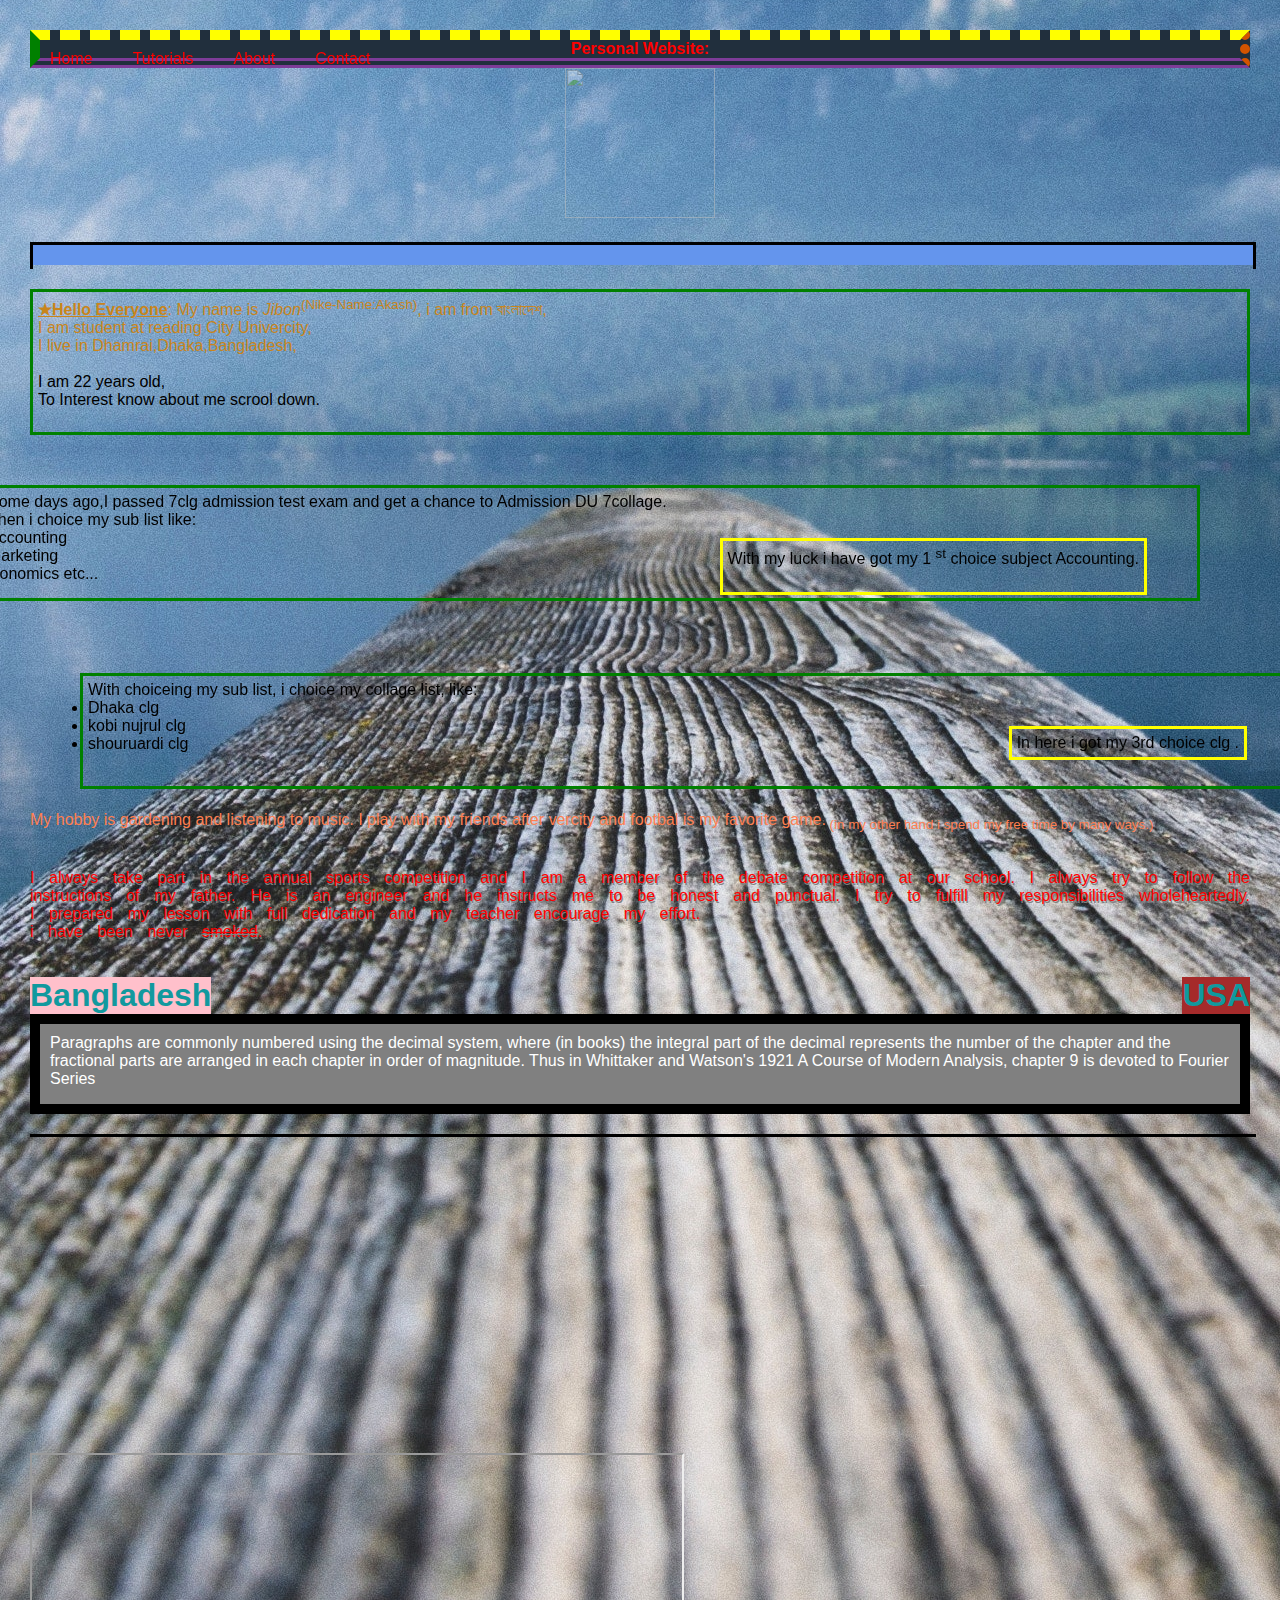
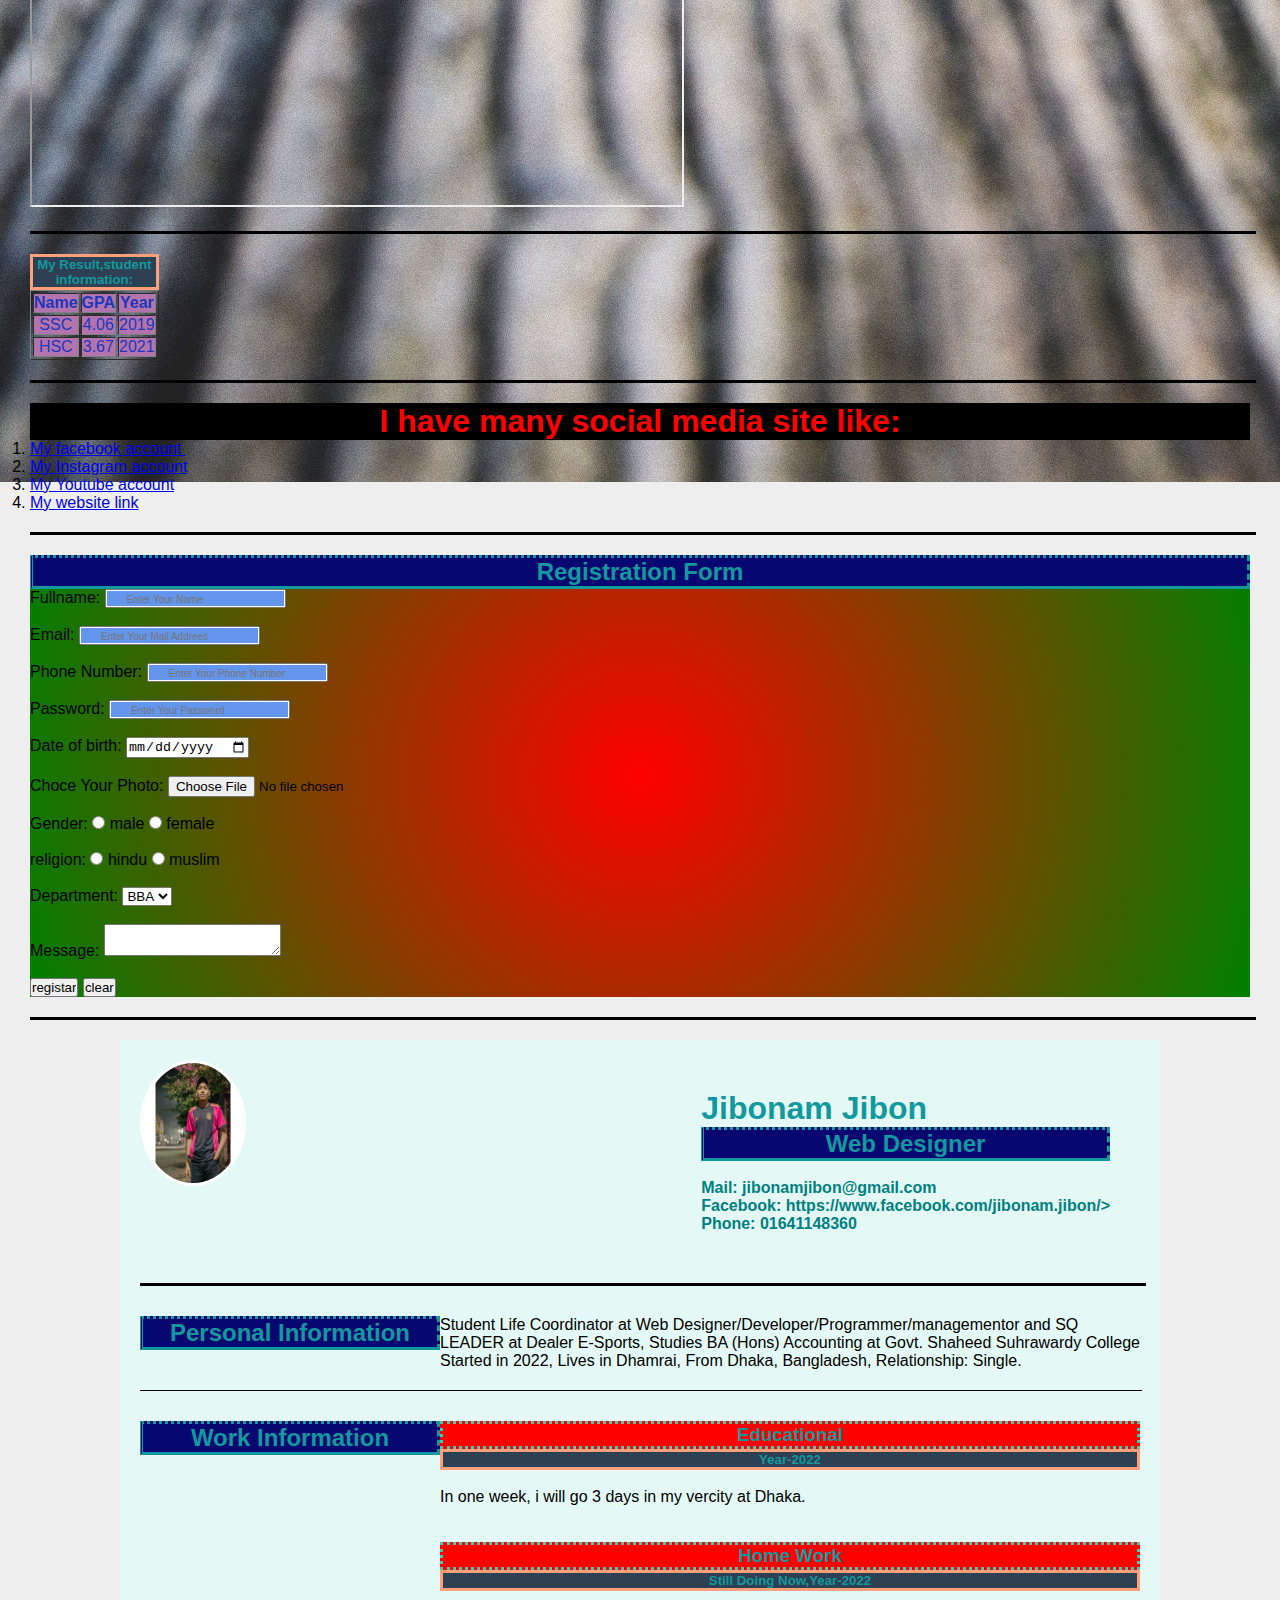
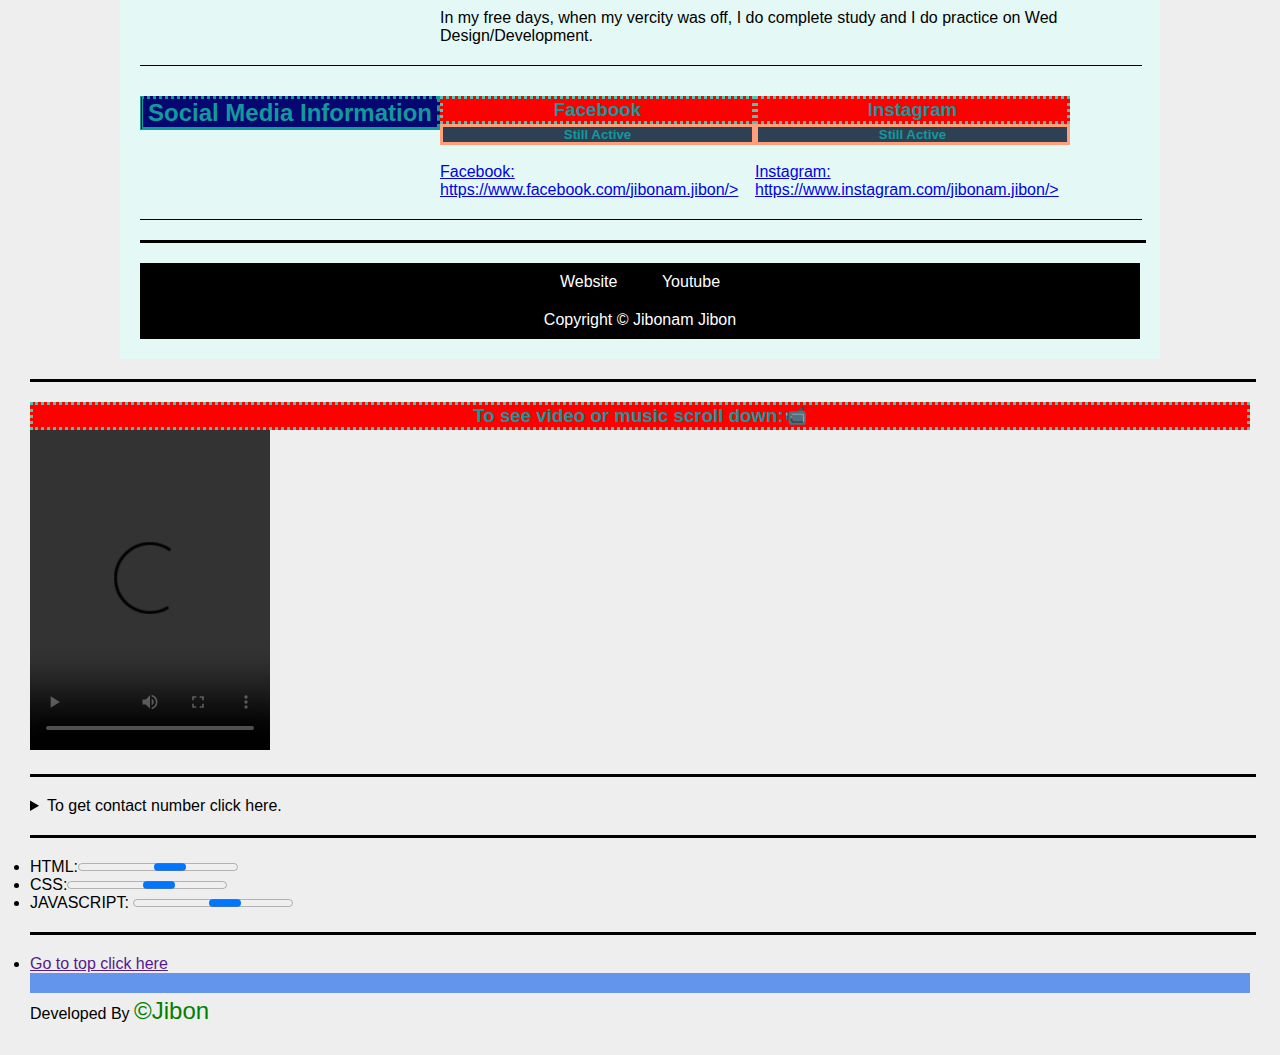
==== .github/new.html @ 058b513f "all in one" ====
<!--selectors and combinators-->
<!DOCTYPE html>
<html lang="en">

                <head>
   <meta charset="UTF-8">            
                        <title>Jibon</title>
						
					<link rel="stylesheet" type="text/css" href="style.css">
                </head>
				
				
                <body>
				
				<div id="manu">
				<ul>
				<li><a href="##"target="blank">Home</a></li>
				<li><a href="##"target="blank">Tutorials</a></li>
				<li><a href="##"target="blank">About</a></li>
				<li><a href="01641148360">Contact</a></li>
                </Ul>
				</div>
				
				<h4 style="text-align:center; class=pw; id=personal; color:red; background-color:#212F3D "> Personal Website: </h4>
				<p align=center> <img src="https://i.postimg.cc/PrLWHzyw/311161425-3236476589999128-4412749494047893446-n.jpg "  height="150" width="150" id="logo" alt="" ></p> 
				<hr class="demo">
				
            
			<div class="about">
		<p>	<U> <B class="bold"> <P align="justify" style="color:#C9851B"> ★Hello Everyone</B></U>: My name is <I>Jibon</I><SUp>(Nike-Name:Akash)</SUp>, i am from বাংলাদেশ,<br/>
 I am student at reading City Univercity,<br>
 I live in Dhamrai,Dhaka,Bangladesh,</P><br>
I am 22 years old,<br>
To Interest know about me scrool down.<br><br>
</div>

<div class="ad-his">
<p class="paru"> Some days ago,I passed 7clg admission test exam and get a chance to Admission DU 7collage.<br>
Then i choice my sub list like:</P>
<ol  class=sub-list>
<li>Accounting</li>
  <li>Marketing</li>
  <li>iconomics etc...</li>
  </ol><br>
  
  <div class="ad-result">
  With my luck i have got my 1 <suP>st</sup> choice subject Accounting.<br><br>
 </div>
 
  </div>
  
  <br><br><br><br>
  
 <div class="sub-his">
With choiceing my sub list, i choice my collage list, like:
<ul>
 <li> Dhaka clg</li>
  <LI> kobi nujrul clg</li>
  <LI> shouruardi clg</li>
  
  <div class="sub-result">  In here i got my 3rd choice clg .</div> 
  </UL> <br></div>
  
  
  <br><br><br> <br>
            
<P style="color:coral; font-size:40">My hobby is gardening and listening to music. 
I play with my friends after vercity and footbal is my favorite game.<SUb> (in my other hand i spend my free time by many ways.)</P>

<br> <br><P class="para" align="justify" style="color:red";font-size:"40">  I always take part in the annual sports competition and I am a member of the debate competition at our school.
I always try to follow the instructions of my father. He is an engineer and he instructs me to be honest and punctual.
I try to fulfill my responsibilities wholeheartedly. I prepared my lesson with full dedication and my teacher encourage my effort.<BR>
i have been never <del>smoked</del>.<BR><br><br>

<div id="div1">
<p style="color:pink"><h1>Bangladesh</h1>
</div>

<div id="div2">
 <p style="color:brown"><h1>USA</h1>
</div>

<div id="clear-div">
<p style="color:white">Paragraphs are commonly numbered using the decimal system, where (in books) the integral part of the decimal represents the number of the chapter and the fractional parts are arranged in each chapter in order of magnitude. Thus in Whittaker and Watson's 1921 A Course of Modern Analysis, chapter 9 is devoted to Fourier Series
</div>


				<hr>
				
				<iframe src="https://iamjiboninfo.wordpress.com/" height="350px" width="650px" ></iframe>
				
				<iframe width="350" height="650" src="https://www.youtube.com/embed/H9OdlZZwsUc" title="YouTube video player" frameborder="0" allow="accelerometer; autoplay; clipboard-write; encrypted-media; gyroscope; picture-in-picture" allowfullscreen></iframe>
				<hr>
				
				<table border="1">
				<caption><h5>My Result,student information:</h5></caption>
				<tr>
				
				<th>Name </th>
				<th>GPA </th>
				<th>Year </th>
				
				</TR>
				
				<tr>
				
				<td>SSC</td>
				<td>4.06</td>
				<td>2019 </td>
				
				</tr>
				
				<tr>
				
				<td>HSC </td>
				<td>3.67 </td>
				<td>2021 </td>
				 
				</tr>
				
				</table><hr>
				
				<h1 style="text-align:center; id=header; color:red; background-color:black">I have many social media site like:</h1>
				<ol>
				
				<li><a href="https://www.facebook.com/jibonam.jibon/"target="blank"class="fb-link">My facebook account <span class="fb-text">Populer Social Media Site</span></a></li>
				<li><a href="https://www.instagram.com/jibonam.jibon/"target="blank">My Instagram account</a></li>
				<li><a href="https://www.youtube.com/channel/UCU1IkVbI-SYYGYzpHLsMisg"target="blank">My Youtube account</a></li>
				<li><a href="https://iamjiboninfo.wordpress.com/">My website link</a></li>
				
				
				
				</ol><hr>
				
				
				
				<form id="form" action="https://formspree.io/f/mzbwjwrv"method="post">
				<h2> Registration Form </h2>
<form class="gradient-style">

<div>
<label for="Fullname">Fullname: </label>
 <input type="text" placeholder="Enter Your Name" name="fullname" id="fullname">
</div> <br>

<div>
<label for="Email">Email: </label>
 <input type="email" placeholder="Enter Your Mail Addrees" name="email" id="email"required>
</div><br>

<div>
<label for="number">Phone Number: </label>
 <input type="text" placeholder="Enter Your Phone Number" name="email" id="email"required>
</div><br>

<div>
<label for="password">Password: </label>
 <input type="password "placeholder="Enter Your Password" name="password" id="password">
</div><br>

<div>
<label for="dob">Date of birth: </label>
 <input type="date" name="dob" id="dob">
</div><br>

<div>
<label for="photo">Choce Your Photo: </label>
 <input type="file" name="Photo" id="Photo">
</div><br>

<div>
<label for="gender">Gender: </label>
 <input type="radio" name="gender" id="male" value="male"> male
 <input type="radio" name="gender" id="female" value="female"> female
</div><br>

<div>
<label for="religion">religion: </label>
 <input type="radio" name="religion" id="hindu" value="hindu"> hindu
 <input type="radio" name="religion" id="muslim" value="muslim"> muslim
</div><br>


<div>
<label for="department">Department: </label>
<select name="department">

<option value="CSE" disabled>CSE </option>
<option value="BBA" selected>BBA </option>
<option value="EEE">EEE </option>
<option value="LLB">LLB </option>

</select>
</div><br>


<div>
<labal for="message"readonly>Message:</label>
<textarea col=30 row=10>  </textarea>
</div><br>

<div>
<input type="submit" value="registar">
<input type="reset" value="clear">
</div>

</form><hr>

<div class="cv">
<header>

              
<img class="profile" src="cvimg.jpg">

                <div class="contact">
				<h1>Jibonam Jibon</h1>
                    <h2>Web Designer</h2><br>
                    <p><a href="mailto:jibonamjibon@gmail.com.uk">Mail: jibonamjibon@gmail.com</a> </p>
                    <p><a href="https://www.facebook.com/jibonam.jibon"target="blank">Facebook: https://www.facebook.com/jibonam.jibon/></a> </p>
                    <p><a href="tel:-01641148360">Phone: 01641148360</a> </p>

                </div>
            </header>

            <div class="div-clear"></div>

            <hr>
</header>

<main>
<section id="personal-section">

                    <div class="content">
                        <div class="left-div">
                        <h2>Personal Information</h2>

                    </div>
                    <div class="right-div">
                    Student Life Coordinator at Web Designer/Developer/Programmer/managementor and SQ LEADER at Dealer E-Sports,
Studies BA (Hons) Accounting at Govt. Shaheed Suhrawardy College
Started in 2022,
Lives in Dhamrai,
From Dhaka, Bangladesh,
Relationship: Single.
                    </div>
                    </div>

                </section>
            <div class="div-clear"></div>
            <hr class="common-hr">


            <section id="work-section">

                <div class="content">
                    <div class="left-div">
                    <h2>Work Information</h2>

                </div>
                <div class="right-div">
                <h3>Educational</h3>
                <h5>Year-2022</h5><br>
                <p>In one week, i will go 3 days in my vercity at Dhaka.</p>

                <br><br>

                <h3>Home Work</h3>
                <h5>Still Doing Now,Year-2022</h5><br>
                <p>In my free days, when my vercity was off, I do complete study and I do practice on Wed Design/Development.</p>
                </div>
                </div>

              </section>
        <div class="div-clear"></div>
        <hr class="common-hr">


        <section id="Social-section">

            <div class="content">
                <div class="left-div">
                <h2>Social Media Information</h2>

            </div>
            <div class="right-div">

                <div class="facebook">
                    <h3>Facebook</h3>
                <h5>Still Active</h5><br>
                <p><a href="https://www.facebook.com/jibonam.jibon"target="blank">Facebook: https://www.facebook.com/jibonam.jibon/></a> </p>
                </div>

                

                <div class="instagram">
                    <h3>Instagram</h3>
                <h5>Still Active</h5><br>
                <p><a href="https://www.instagram.com/jibonam.jibon"target="blank">Instagram: https://www.instagram.com/jibonam.jibon/></a> </p>
                </div>
            </div>
            </div>

        </section>
    <div class="div-clear"></div>
    <hr class="common-hr">
	<hr>
</main>

 <footer class="last">
            <a href="https://iamjiboninfo.wordpress.com/" target="blank">Website</a>
            <a href="https://www.youtube.com/channel/UCU1IkVbI-SYYGYzpHLsMisg"target="blank">Youtube</a>
            <p>Copyright &copy; Jibonam Jibon</p>
            </footer>
</div>


<hr>

<h3>To see video or music scroll down:&#128249;</h3>
<video height="320"width="240" controls><source src="kk.mp4" type="video/mp4"></video>


<hr>

<details>
<summary>To get contact number click here.</summary>
01641148360
</details>
<hr>

<li>HTML:<progress min="0" max="100" value"70"></progress></li>
<li>CSS:<progress min="0" max="100" value"00"></progress></li>
<li>JAVASCRIPT: <progress min="0" max="100" value"00"></progress></li>

<hr>

<li><a href="" id="top">Go to top click here</a></li>

<p class="demo">Developed By 
<font color="green" size="5">&copy;Jibon</font>
</p>

</body>
</html>
---- .github/style.css ----
h5{
	text-align:center; id=header; color:#66D2E2; background-color:#2E4053; border:#FFA07A solid;
}

#logo{
	opacity:0.5;
}

#logo:hover{
	opacity: 1;
}

h2{
	text-align:center; id=header; color:#DCD743; background-color:#060771; border-style: dotted dashed solid double
}

.para{
	font-weight:lighter; text-shadow:1px 2px grey; word-spacing: 10px
}

h3{
	text-shadow:1px 2px word-spacing: 30px; background-color:red; color:white; text-align:center;border:#48C9B0 dotted;
}

#form {
	background-color:#FFFFFF
}

h4{
	border-top: 10px yellow dashed;
	border-bottom: 10px #7D3C98 double;
	border-left: 10px green solid;
	border-right: 10px #D35400 dotted;
}

input:focus{
	background-color: #F1948A; padding: 10px; font-size:10px;
}

input::placeholder{
	background-color: #6495ED; padding: 20px; font-size:10px;
}	
	
	
a:hover{
    color:green;
}

table:hover{
	background-color: #00ECB2;
}

table{
	text-align: center;
}

.paru:hover{
    color:#E450D9; background-color:black;
}

tr, td:first-child{
	background: #B374AE; color: #2037BC;
}

.sub-list:nth-child(odd){
	background: #FACE1F;
	color: black;
	width: 200px;
    width:100%;
    background-image: linear-gradient(to right,red,yellow,orange,white);
}

.demo::before{
	content: '';
	width: 100%;
	height: 20px;
	background: #6495ED;
	display: inline-block;
}

body{
	background-image:url("background.jpg");
	background-repeat:no-repeat;
	background-attachment:fixed;
	background-position:center;
	background:;
	max-width:1500px; 
	background-color:#E4F9F5; 
    margin: 0 auto; 
    padding: 30px;
}

form{
  width:100%;
  background-image: radial-gradient(circle,red,green);
}

#div1{
	float:left;
	background-color:pink;
}

#div2{
	float:right;
	background-color:brown;
}

#clear-div{
	clear:both;
	float:center;
	background-color:grey;
	height:100px;
	weight:50%;
	padding:10px;
	border: 10px solid;
	box-sizing: border-box;
}

#manu{
	width:370px; height:50px; border:3px; margin:0 auto; cursor:pointer;
	position: fixed; text-align:center;
	
	 }
#manu ul{

        }
#manu ul li{
	        list-style-type:none; margin:20px; float:left; 
	        }
#manu ul li a{
	        text-decoration:none; font-size:25x; color:red; 
           	}

#manu ul li a:hover{
	        text-decoration:underline; font-size:100x; color:white
           	}
		
#cv{
	background-color:#eee; font-family:'roboto', sans-serif; max-width:1000px; 
	background-color:#E4F9F5; margin: 0 auto;
}

#cv-img{
	width: 100px; height: 120px; border:3px solid white; border-radius:50%;
}

*{
    margin: 0;
    padding: 0;
}

body{
     background-color: #eee; 
     font-family: 'Roboto', sans-serif;  
}

.cv{
    max-width:1000px; 
	background-color:#E4F9F5; 
    margin: 0 auto; 
    padding: 20px;
}

header{

}

.profile{
    width: 100px;
    height: 120px;
    border: 3px solid white;
    border-radius: 50%;
    float: left;

}

.dio{
    float: left;
    padding: 30px;
}

h1,h2,h3,h4,h5,h6{
    color: #11999e;
}

.contact{
    float: right;
    padding: 30px;
}

.contact a{
    text-decoration: none;
    color: teal;
    font-weight: bold;
}

.contact a:hover{
    text-decoration: underline;
    color: tomato;
}

.div-clear{
    clear: both;
}

hr{
    border: solid 3px;
    color: black;
    width: 100%;
    margin: 20px auto;
    border-bottom: none;
}

#personal-section{

}

.content{
    margin-bottom: 30px;
}

.left-div{
    width:30%;
    float:left;
}

.right-div{
    width: 70%;
    float: right;
}

.common-hr{
    border: solid black 1px;
    width: 100%;
    margin: 20px auto;
    border-bottom: none;
}

.instagram{
    float: left;
    width: 45%;
}

.facebook{
    float: left;
    width: 45%;
}

.last{
    background-color: black;
    text-align: center;
    padding: 10px;

}
.last a{
    color: white;
    text-decoration: none;
    margin: 20px;
}

.last p{
    color: white;
    text-decoration: none;
    margin-top: 20px;
}

.about{
	border:3px solid green;
	padding:5px;
	position: static;
	top:20px;
	overflow: scroll;
}

.ad-his{
	border:3px solid green;
	padding:5px;
	position: relative;
	right:50px;
	top:50px;
	height:100px;
}

.ad-result{
	border:3px solid yellow;
	padding:5px;
	position: absolute;
	right:50px;
	top:50px;
}

.sub-his{
	border:3px solid green;
	padding:5px;
	position: relative;
	left:50px;
	top:50px;
	height:100px;
}

.sub-result{
	border:3px solid yellow;
	padding:5px;
	position: absolute;
	right:50px;
	top:50px;
}

.sub-his:hover{
	background-color: white;
}

.fb-text{
	visibility:hidden;
	background-color:indigo;
	color:white;
	padding:5px;
	border:5px;
	right: 80px;
}

.fb-link:hover .fb-text{
	visibility:visible;
}
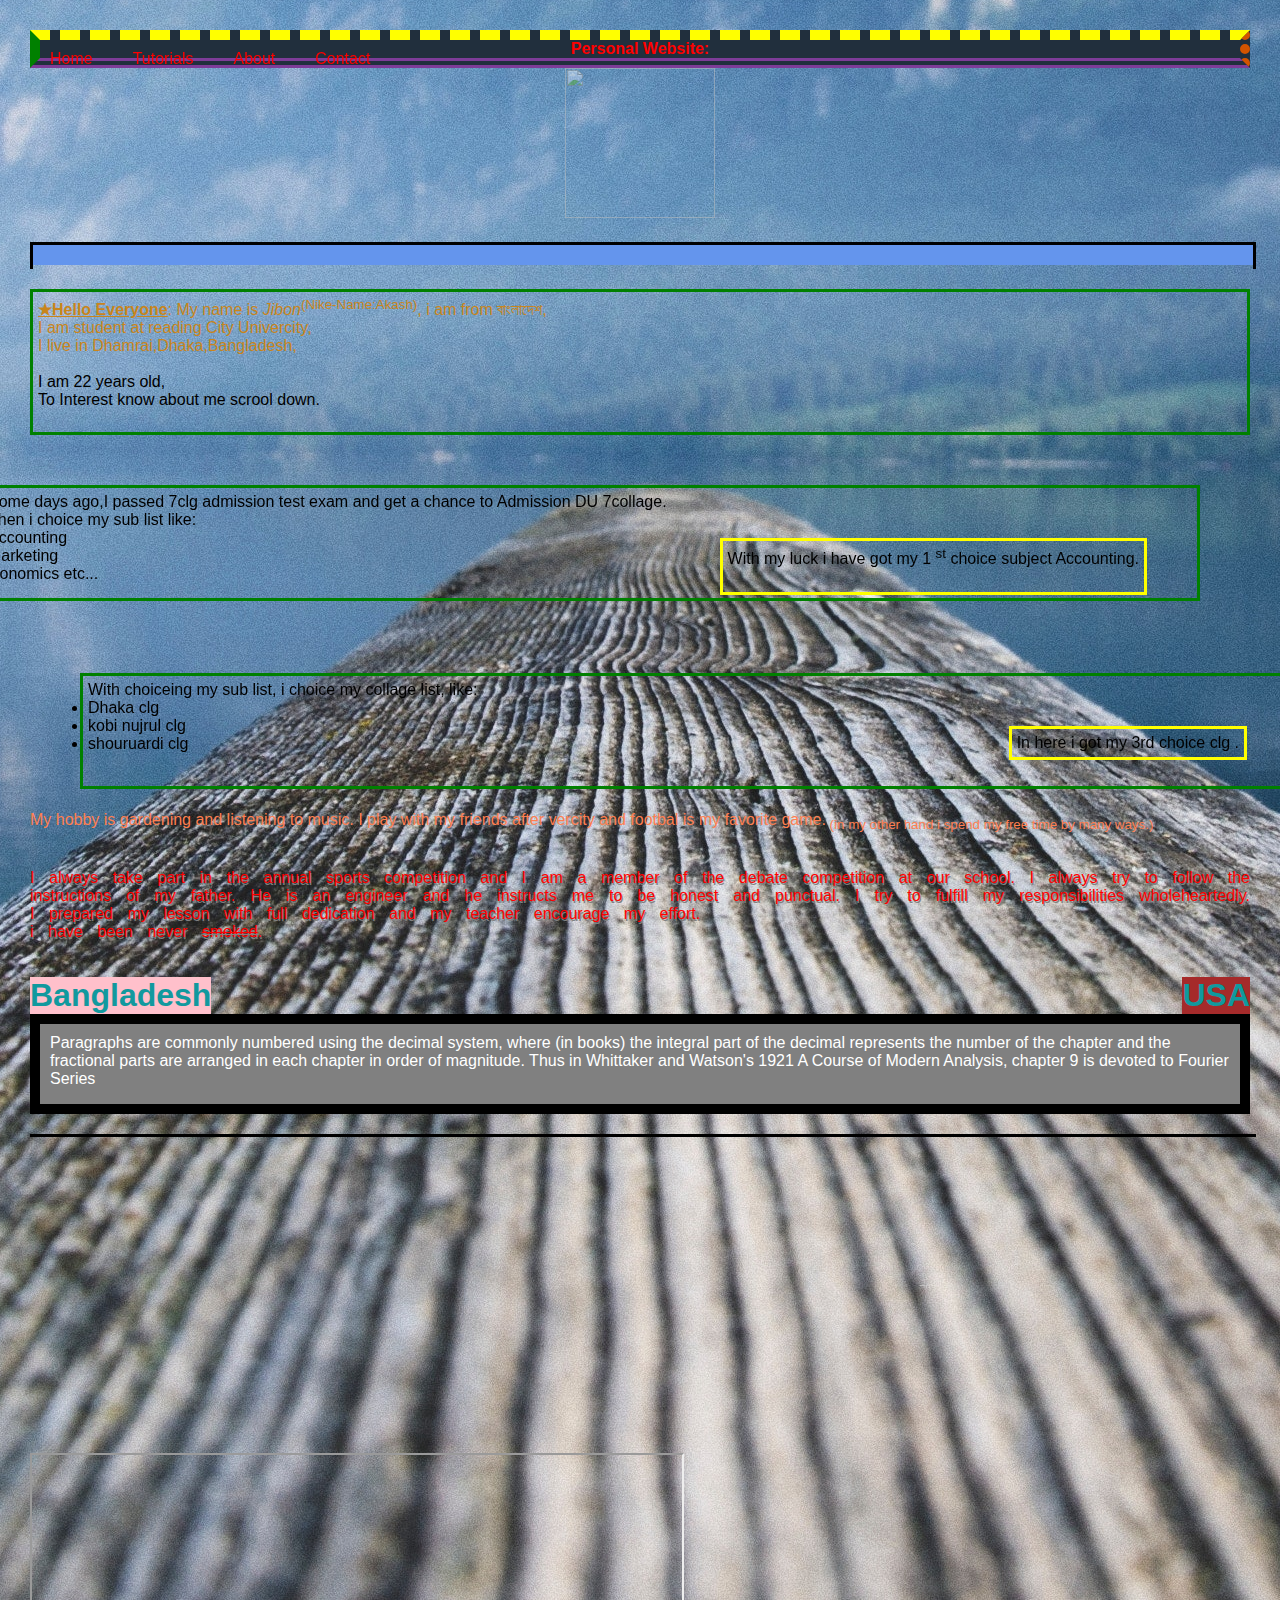
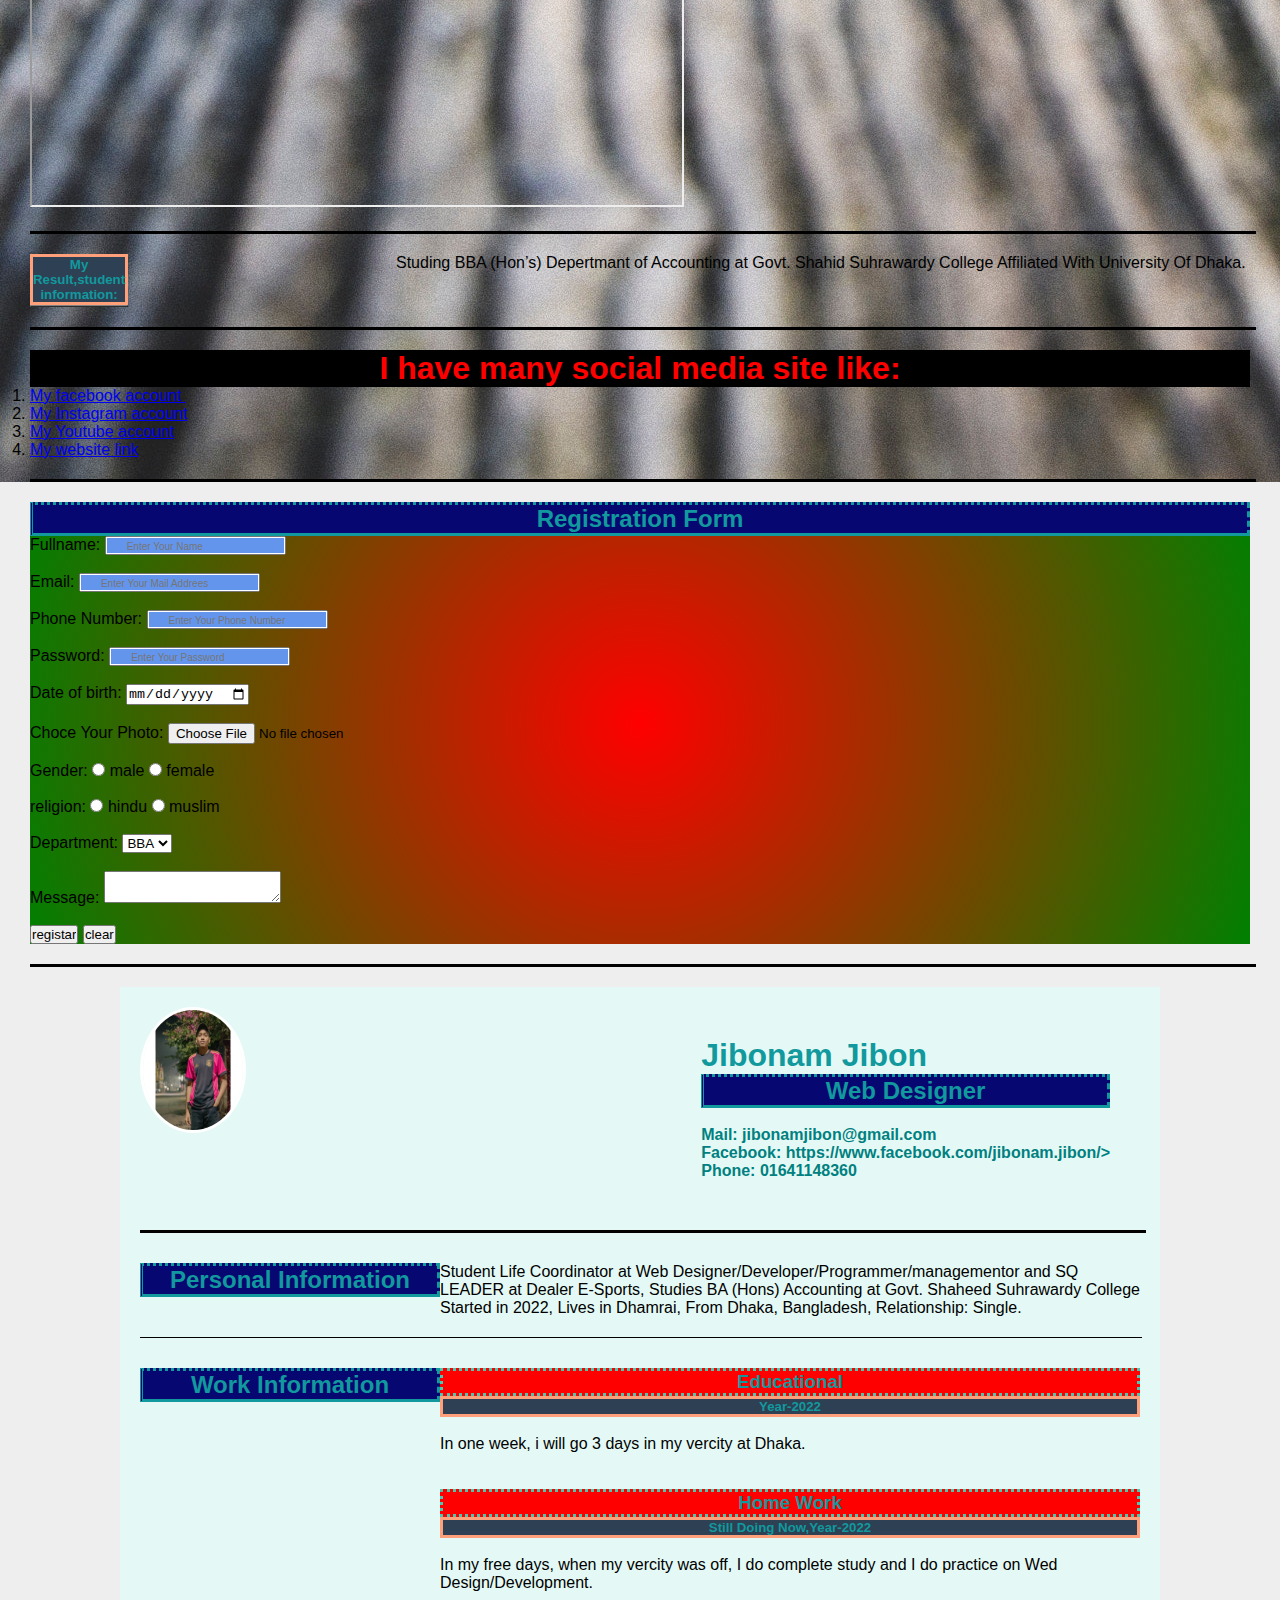
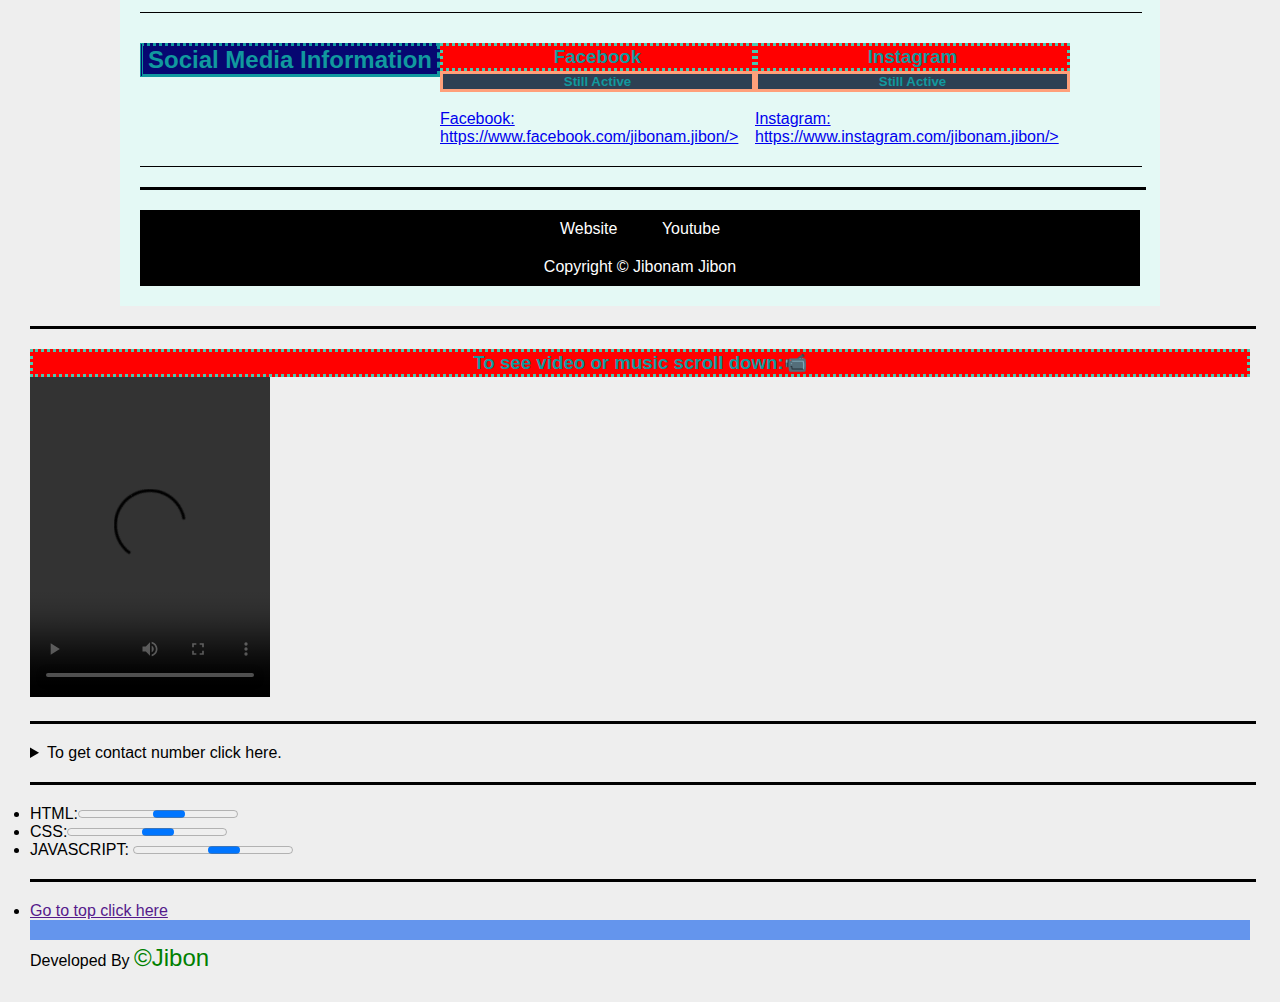
==== commit 8b947f29: "Update new.html" ====
--- a/.github/new.html
+++ b/.github/new.html
@@ -96,27 +96,10 @@
 				<caption><h5>My Result,student information:</h5></caption>
 				<tr>
 				
-				<th>Name </th>
-				<th>GPA </th>
-				<th>Year </th>
-				
-				</TR>
-				
-				<tr>
-				
-				<td>SSC</td>
-				<td>4.06</td>
-				<td>2019 </td>
-				
-				</tr>
-				
-				<tr>
-				
-				<td>HSC </td>
-				<td>3.67 </td>
-				<td>2021 </td>
-				 
-				</tr>
+				<div class="right-div">
+                 
+Studing BBA (Hon’s) Depertmant of Accounting at Govt. Shahid Suhrawardy College Affiliated With University Of Dhaka.
+             </div>
 				
 				</table><hr>
 				
@@ -341,4 +324,4 @@
 </p>
 
 </body>
-</html>				+</html>				
